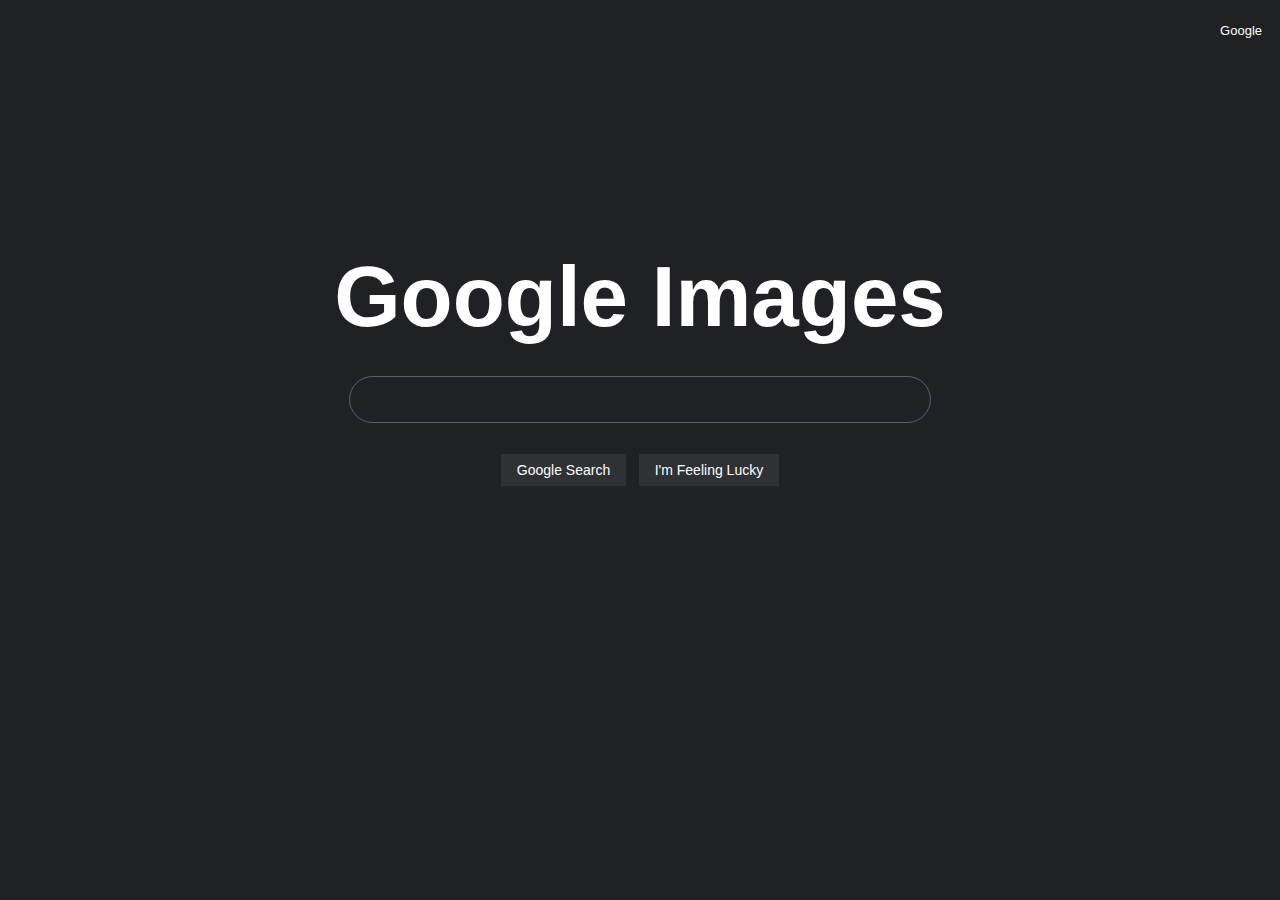
==== images.html @ 83c66329 "First Upload" ====
<!DOCTYPE html>
<html lang="en">
    <head>
        <title>Google Images</title>
        <link rel="stylesheet" href="style.css">
    </head>
    <body>
        <ul class="navbar">
    	    <li><a href="index.html">Google</a></li>
        </ul>
        <div>
            <center class="vertical-center">
                <h1>Google Images</h1>
                <form action="https://google.com/search">
                    <input type="text" name="q" class="searchbar">
                    <input type="submit" value="Google Search" class="searchbutton">
                    <input type="submit" name="btnI" value="I'm Feeling Lucky" class="searchbutton">
                </form>
            </center>
        </div>
    </body>
</html>
---- style.css ----
head {
  font-family: sans-serif;
}

body {
  font-family: sans-serif;
  background-color: #202124;
  color: #FFFFFF;
}

h1 {
  font-size: 64pt;
  margin: 5px;
}

.navbar {
  text-align: right;
  font-size: 13px;
}
.navbar li {
  display: inline-block;
  padding: 10px;
}
.navbar a {
  color: #FFFFFF;
}
.navbar a {
  text-decoration: none;
}
.navbar a:hover {
  text-decoration: underline;
}

.vertical-center {
  margin-top: 200px;
}

.searchbar:hover, .searchbar:focus, .searchbar-sm:hover, .searchbar-sm:focus {
  background-color: #303134;
  border-color: #303134;
  outline: none;
}

.searchbutton:hover {
  box-shadow: 0 0 1px 1px #5F6368;
  outline: none;
}

.searchbar {
  background-color: #202124;
  border-color: #5F6368;
  border-style: solid;
  border-width: 1px;
  border-radius: 30px;
  display: block;
  margin-top: 30px;
  margin-bottom: 20px;
  padding: 15px;
  width: 550px;
  color: #FFFFFF;
}

.searchbar-sm {
  border-radius: 5px;
  display: block;
  margin: 7px;
  padding: 7px;
  width: 500px;
}

.searchbutton {
  color: #FFFFFF;
  background-color: #303134;
  border-style: none;
  margin: 11px 4px;
  padding: 8px 16px;
  font-size: 14px;
}

@media only screen and (max-height: 500px) {
  .vertical-center {
    margin-top: 15px;
  }
}
@media only screen and (max-width: 768px) {
  .searchbar-sm {
    width: 190px;
  }
}
@media only screen and (max-width: 550px) {
  .searchbar {
    width: 90%;
  }
}
input:-webkit-autofill,
textarea:-webkit-autofill,
select:-webkit-autofill {
  -webkit-box-shadow: 0 0 0 1000px #303134 inset !important;
  -webkit-text-fill-color: white !important;
}/*# sourceMappingURL=style.css.map */
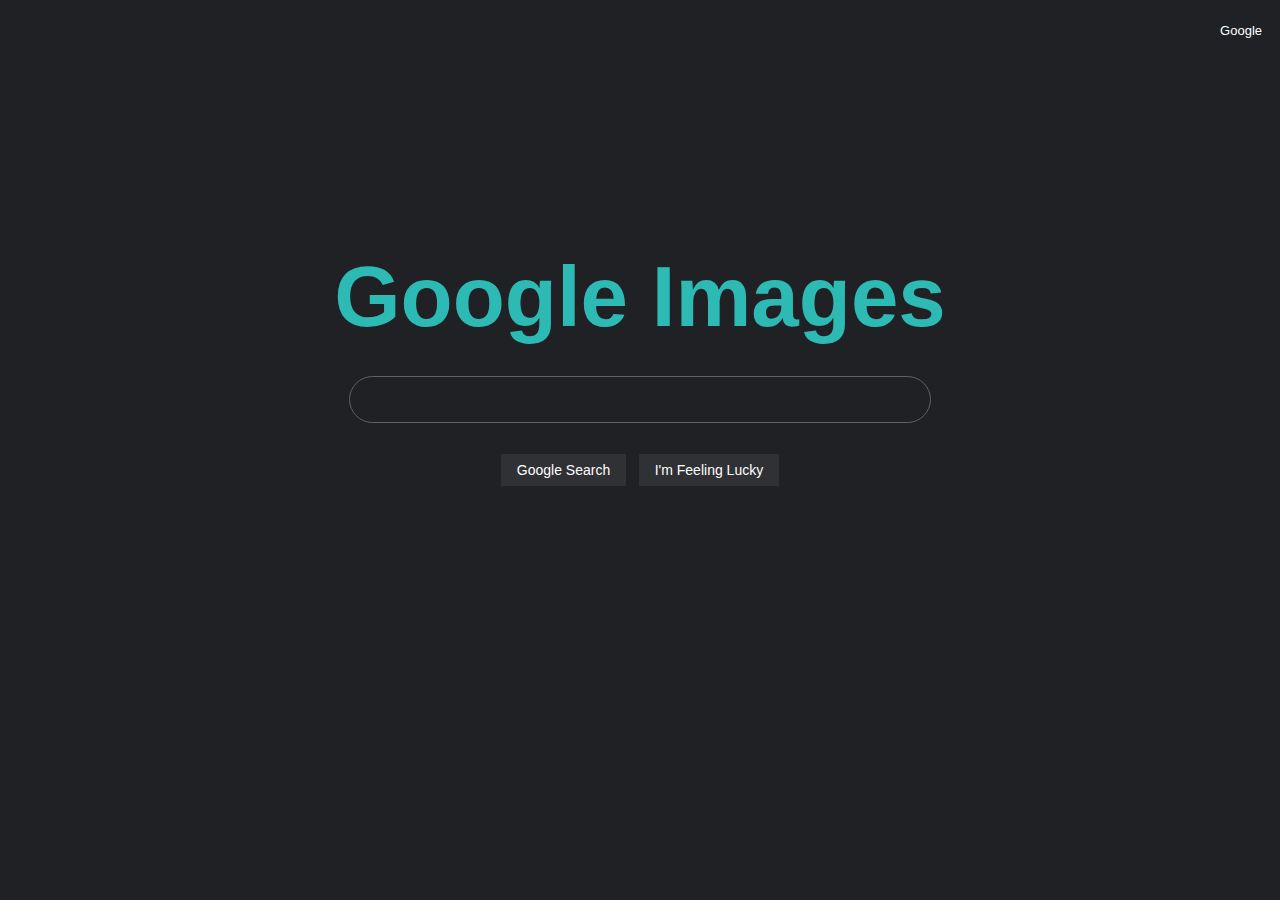
==== commit b7a7a818: "comment" ====
--- a/images.html
+++ b/images.html
@@ -3,6 +3,7 @@
     <head>
         <title>Google Images</title>
         <link rel="stylesheet" href="style.css">
+        <!--Comment-->
     </head>
     <body>
         <ul class="navbar">
--- a/style.css
+++ b/style.css
@@ -11,6 +11,7 @@
 h1 {
   font-size: 64pt;
   margin: 5px;
+  color: rgb(45, 185, 180);
 }
 
 .navbar {
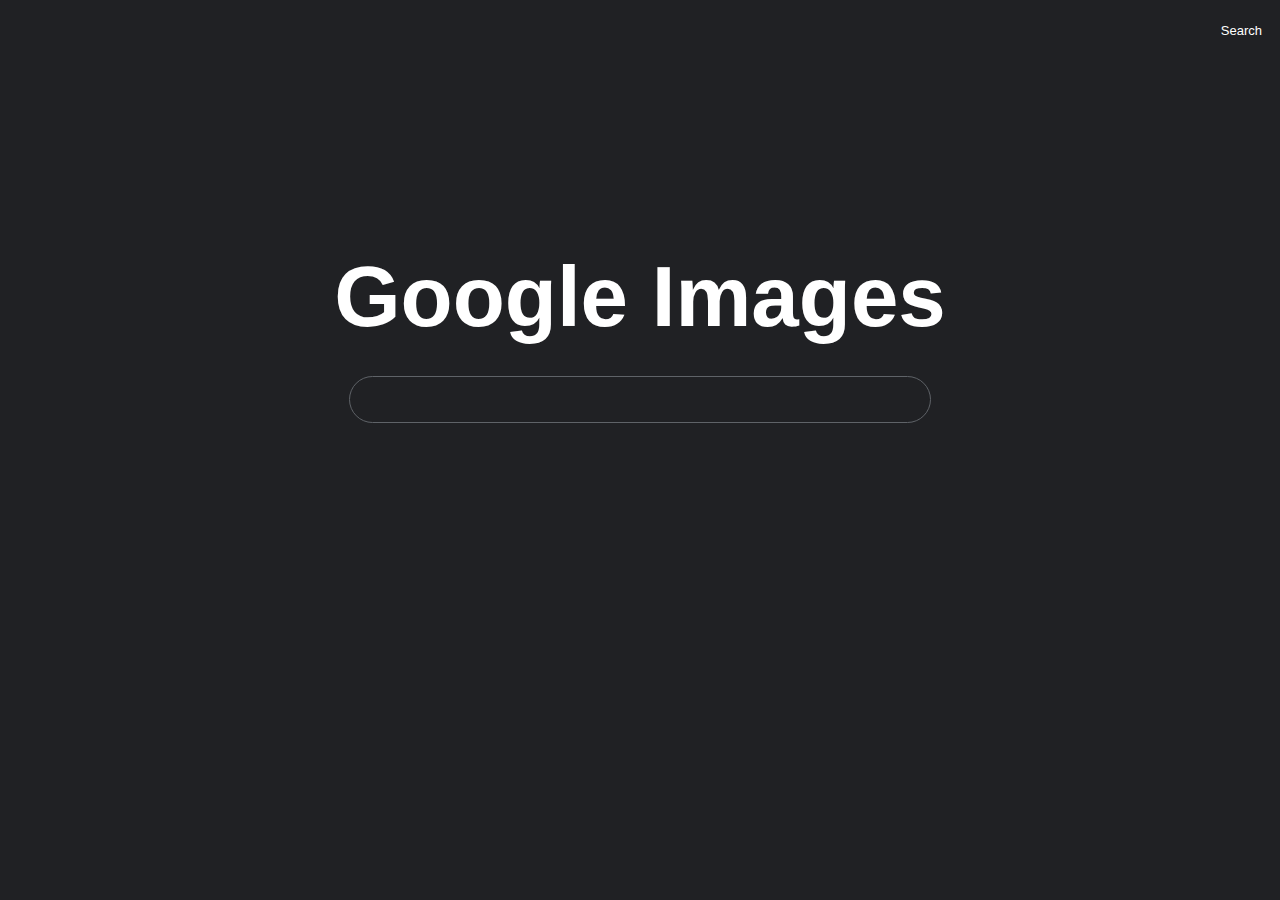
==== commit 3c6be07d: "Final" ====
--- a/images.html
+++ b/images.html
@@ -1,21 +1,20 @@
 <!DOCTYPE html>
 <html lang="en">
     <head>
-        <title>Google Images</title>
+        <meta name="viewport" content="width=device-width, initial-scale=1.0">
+        <title>Images</title>
         <link rel="stylesheet" href="style.css">
-        <!--Comment-->
     </head>
     <body>
         <ul class="navbar">
-    	    <li><a href="index.html">Google</a></li>
+    	    <li><a href="index.html">Search</a></li>
         </ul>
         <div>
             <center class="vertical-center">
                 <h1>Google Images</h1>
                 <form action="https://google.com/search">
-                    <input type="text" name="q" class="searchbar">
-                    <input type="submit" value="Google Search" class="searchbutton">
-                    <input type="submit" name="btnI" value="I'm Feeling Lucky" class="searchbutton">
+                    <input type="text" name="q" class="searchbar" autocomplete="off">
+                    <input type="hidden" name="tbm" value="isch" />
                 </form>
             </center>
         </div>
--- a/style.css
+++ b/style.css
@@ -11,7 +11,6 @@
 h1 {
   font-size: 64pt;
   margin: 5px;
-  color: rgb(45, 185, 180);
 }
 
 .navbar {
@@ -78,6 +77,29 @@
   font-size: 14px;
 }
 
+.text-input-table {
+  margin: 15px 45px;
+}
+.text-input-table tr {
+  font-size: 10pt;
+}
+.text-input-table tr td .searchbar-sm {
+  color: #FFFFFF;
+  background-color: #202124;
+  border-color: #5F6368;
+  border-style: solid;
+  border-width: 1px;
+  border-radius: 30px;
+  padding: 10px;
+}
+.text-input-table tr td .searchbutton {
+  float: right;
+  background-color: #B0CBF7;
+  color: #202124;
+  margin: 11px 4px;
+  padding: 8px 16px;
+}
+
 @media only screen and (max-height: 500px) {
   .vertical-center {
     margin-top: 15px;
